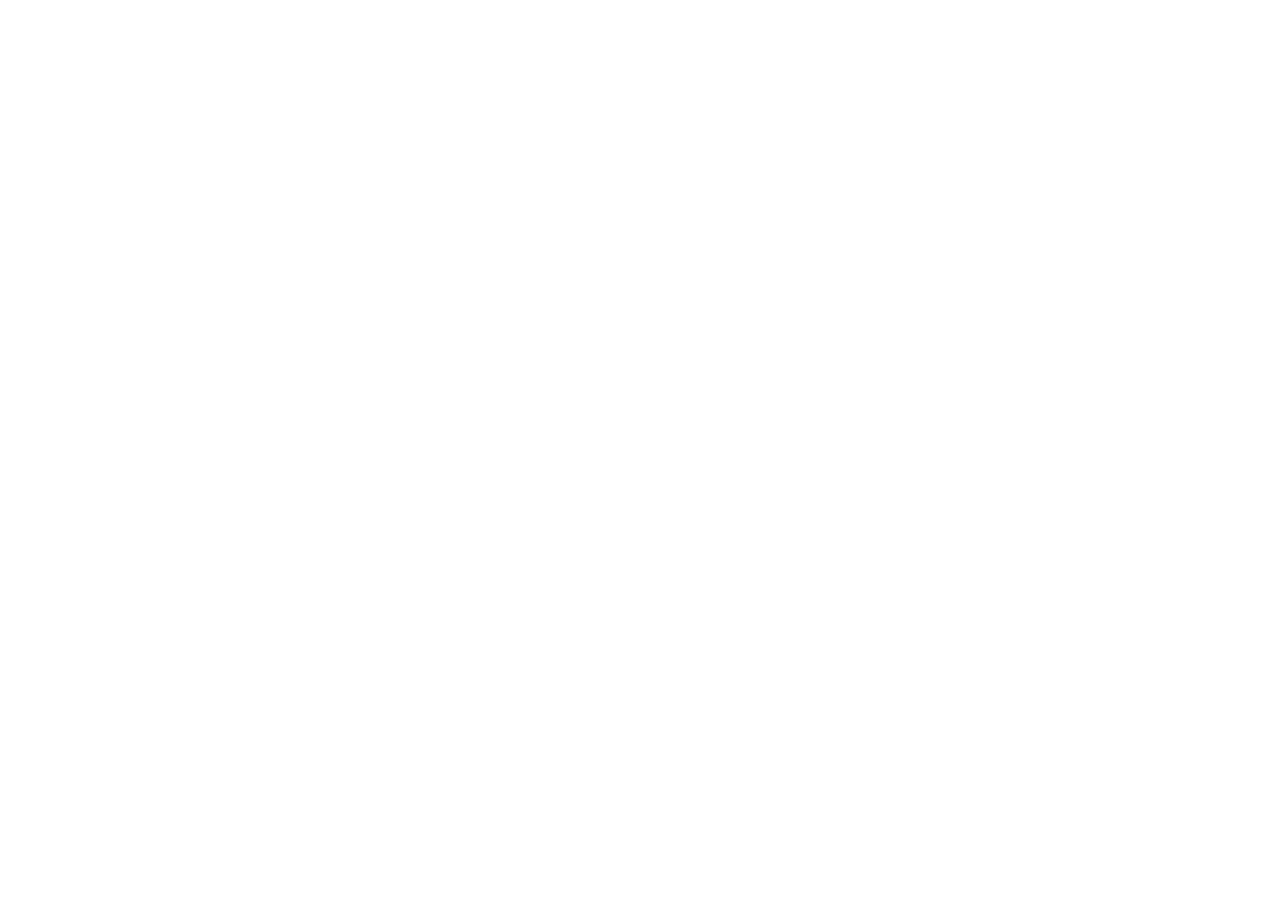
==== website/hacker_pca.html @ 33e0c54a "moved d3.js" ====
<!DOCTYPE html>
<html>
  <head>
    <title>Hacker School Github Data</title>
    <meta charset="utf-8">
    <style>
      .axis {
        font-family: arial;
        font-size:0.6em;
      }
      path {
        fill:none;
        stroke:black;
        stroke-width:2px;
      }
      .tick {
        /*fill:none;
        stroke:black;*/
      }
      circle {
        stroke:black;
        stroke-width:0.5px;
        fill:MediumSeaGreen;
      }

      path.line{
        stroke:MediumSeaGreen;
      }
    </style>

    <script type="text/javascript" src="js/d3.js"></script>

    <script>
      function draw(data) {
        "use strict";

        //var data = data.nodes;

        var margin = 50,
            height = 500,
            width = 800,
            x_extent = d3.extent(data.nodes, function(d) {return d.x}),
            y_extent = d3.extent(data.nodes, function(d) {return d.y});

        var x_scale = d3.scale.sqrt()
            .range([margin, width-margin])
            .domain(x_extent);

        var y_scale = d3.scale.sqrt()
            .range([height-margin, margin]) // margin-height to reverse direction
            .domain(y_extent);

         d3.select('body')
        .append('svg')
        .attr('width', width)
        .attr('height', height)   
        
        var x_axis = d3.svg.axis().scale(x_scale);
        var y_axis = d3.svg.axis().scale(y_scale).orient('left');

        d3.select('svg')
        .append('g')
        .attr('class', 'x axis')
        .attr('transform', 'translate(0,' + (height-margin) + ')')
        .call(x_axis);

        d3.select('svg')
        .append('g')
        .attr('class', 'y axis')
        .attr('transform', 'translate(' + margin + ',0)')
        .call(y_axis);

        d3.select('svg')
        .selectAll('lines')
        //.data(dataline)
        .data(data.links)
        .enter()
        .append('svg:line')
        .attr('x1', function(d) {return x_scale(d.x1)})
        .attr('y1', function(d) {return y_scale(d.y1)})
        .attr('x2', function(d) {return x_scale(d.x2)})
        .attr('y2', function(d) {return y_scale(d.y2)})
        .style('stroke', 'rgb(6, 120, 155)')
        .style('stroke-width', 3);

        d3.select('svg')
        .selectAll('circle')
        .data(data.nodes)
        .enter()
        .append('circle')
        .attr('cx', function(d) {return x_scale(d.x)})
        .attr('cy', function(d) {return y_scale(d.y)})
        .attr('r', function(d) {return 6})
        .append("svg:title")
        .text(function(d) { return d.login; })
        .attr("xlink:href", function(d) {
          return d.url
        });

        d3.select('body')
        .append('div')
        .selectAll('img')
        .data(data.nodes)
        .enter()
        .append('img')
        .attr('height', '40px')
        .attr('width', '40px')
        .attr('src', function(d) {return d.avatar_url})
        .on('click', function(d) { alert(d.login) })
        .attr('title', function(d) {return d.login});

      }
    </script>
  </head>
  <body>
    <script>
      d3.json("data/hackers_pca.json", draw);
    </script>
  </body>
</html>
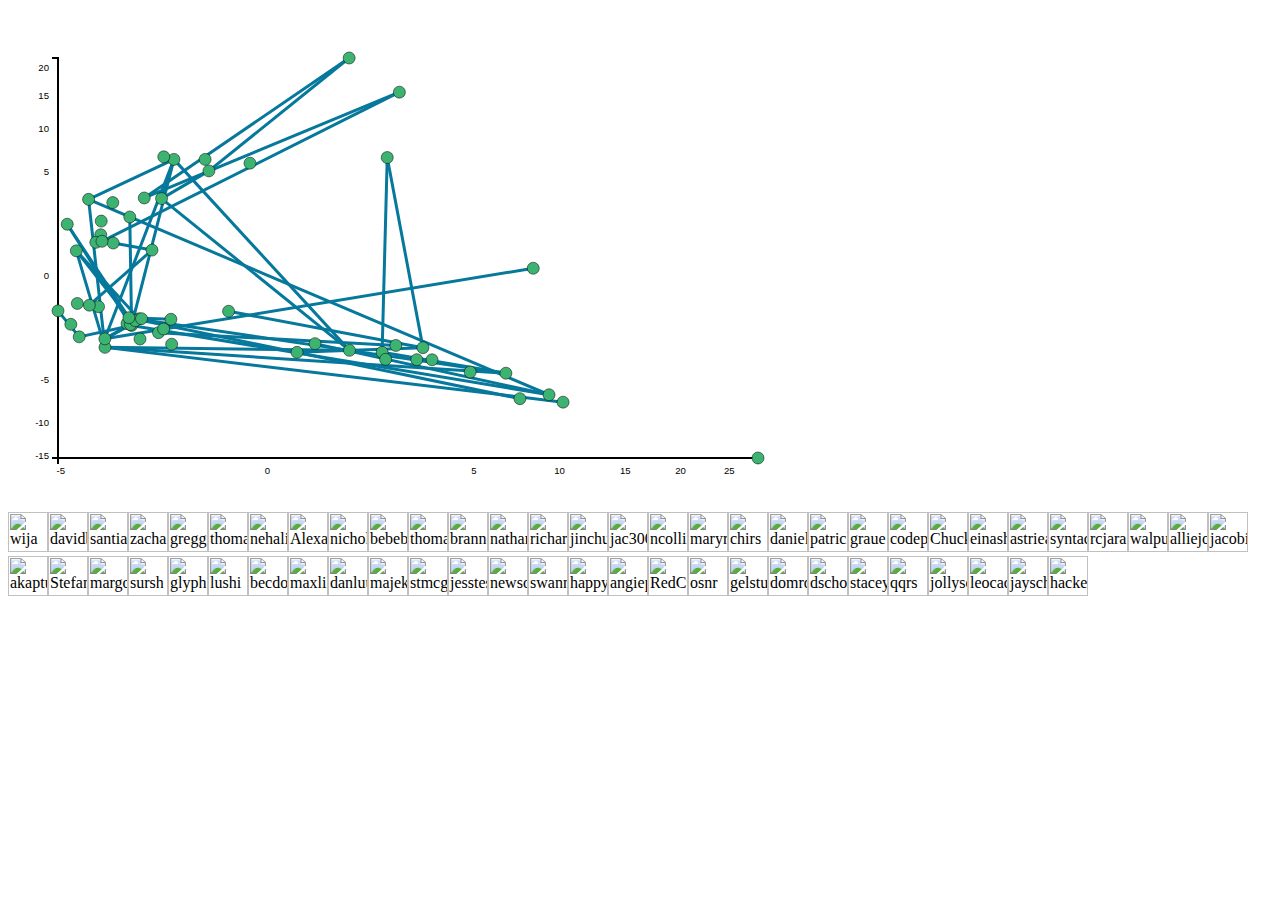
==== commit 600c7162: "Draw connections for a single hacker" ====
--- a/website/hacker_pca.html
+++ b/website/hacker_pca.html
@@ -29,6 +29,7 @@
     </style>
 
     <script type="text/javascript" src="js/d3.js"></script>
+    <script type="text/javascript" src="js/underscore-min.js"></script>
 
     <script>
       function draw(data) {
@@ -71,8 +72,7 @@
         .call(y_axis);
 
         d3.select('svg')
-        .selectAll('lines')
-        //.data(dataline)
+        .selectAll('line')
         .data(data.links)
         .enter()
         .append('svg:line')
@@ -106,8 +106,38 @@
         .attr('height', '40px')
         .attr('width', '40px')
         .attr('src', function(d) {return d.avatar_url})
-        .on('click', function(d) { alert(d.login) })
-        .attr('title', function(d) {return d.login});
+        .attr('title', function(d) {return d.login})
+        .on('click', function(d) {
+          var hacker = d.id;
+          var filteredlinks = _.filter(data.links,
+                          function(l) { return l.source == hacker || l.target == hacker });
+          //alert("hello");
+
+          var lines = d3.select('svg')
+          .selectAll('line')
+          .data([])
+          .exit()
+          .remove();
+
+          console.log(filteredlinks);
+          //lines.exit().remove();
+
+          var lines = d3.select('svg')
+          .selectAll('line')
+          .data(filteredlinks)
+          .enter()
+          .append('svg:line')
+          .attr('x1', function(d) {return x_scale(d.x1)})
+          .attr('y1', function(d) {return y_scale(d.y1)})
+          .attr('x2', function(d) {return x_scale(d.x2)})
+          .attr('y2', function(d) {return y_scale(d.y2)})
+          .style('stroke', 'rgb(6, 120, 155)')
+          .style('stroke-width', 3);
+
+          
+        });
+
+
 
       }
     </script>
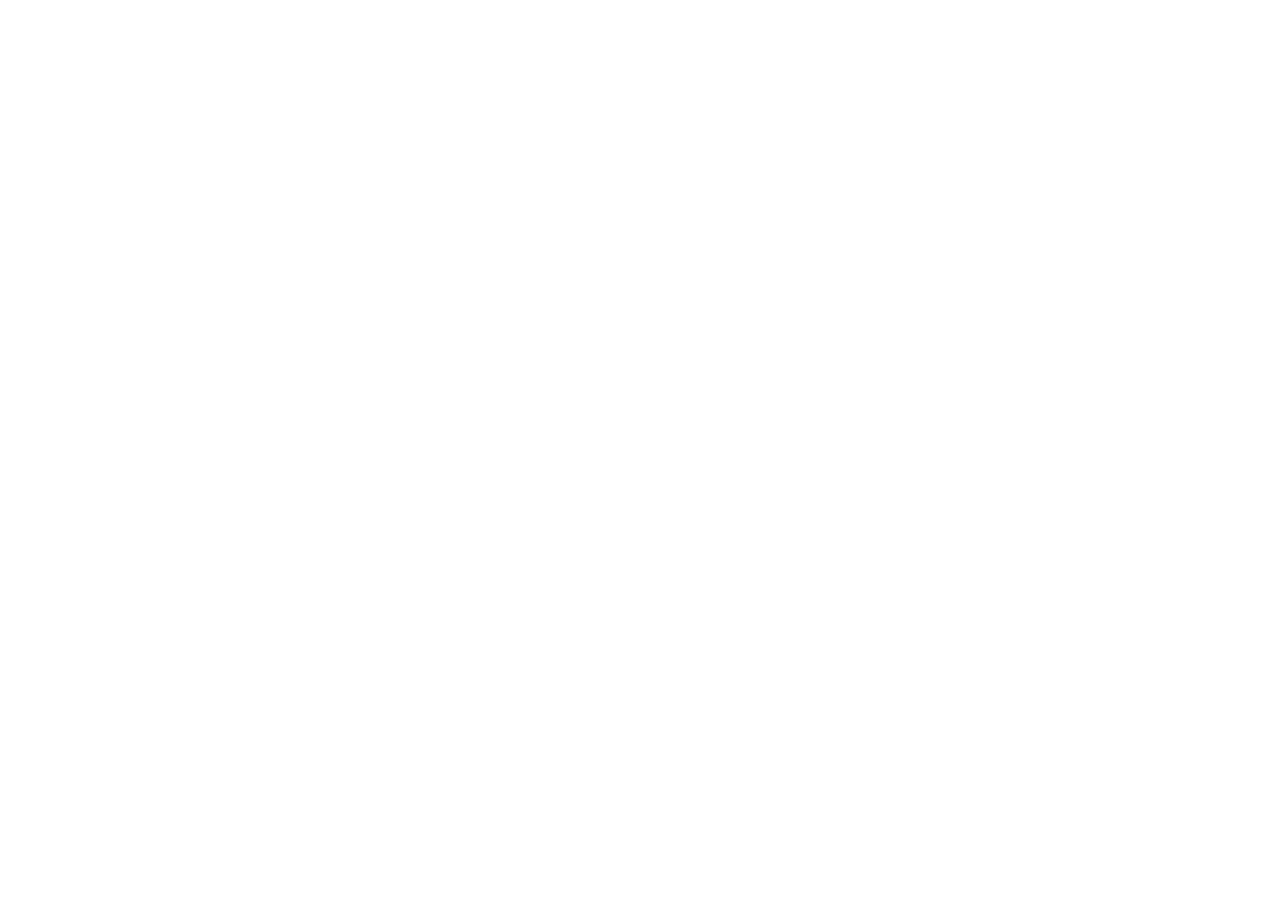
==== commit bb272d60: "Display images of collaborators" ====
--- a/website/hacker_pca.html
+++ b/website/hacker_pca.html
@@ -3,144 +3,14 @@
   <head>
     <title>Hacker School Github Data</title>
     <meta charset="utf-8">
-    <style>
-      .axis {
-        font-family: arial;
-        font-size:0.6em;
-      }
-      path {
-        fill:none;
-        stroke:black;
-        stroke-width:2px;
-      }
-      .tick {
-        /*fill:none;
-        stroke:black;*/
-      }
-      circle {
-        stroke:black;
-        stroke-width:0.5px;
-        fill:MediumSeaGreen;
-      }
+    
+    <link type="text/css" href="css/hacker_pca.css" rel="stylesheet" />
 
-      path.line{
-        stroke:MediumSeaGreen;
-      }
-    </style>
+    <script type="text/javascript" src="jslib/d3.js"></script>
+    <script type="text/javascript" src="jslib/underscore-min.js"></script>
 
-    <script type="text/javascript" src="js/d3.js"></script>
-    <script type="text/javascript" src="js/underscore-min.js"></script>
+    <script type="text/javascript" src="js/pca_graph.js"></script>
 
-    <script>
-      function draw(data) {
-        "use strict";
-
-        //var data = data.nodes;
-
-        var margin = 50,
-            height = 500,
-            width = 800,
-            x_extent = d3.extent(data.nodes, function(d) {return d.x}),
-            y_extent = d3.extent(data.nodes, function(d) {return d.y});
-
-        var x_scale = d3.scale.sqrt()
-            .range([margin, width-margin])
-            .domain(x_extent);
-
-        var y_scale = d3.scale.sqrt()
-            .range([height-margin, margin]) // margin-height to reverse direction
-            .domain(y_extent);
-
-         d3.select('body')
-        .append('svg')
-        .attr('width', width)
-        .attr('height', height)   
-        
-        var x_axis = d3.svg.axis().scale(x_scale);
-        var y_axis = d3.svg.axis().scale(y_scale).orient('left');
-
-        d3.select('svg')
-        .append('g')
-        .attr('class', 'x axis')
-        .attr('transform', 'translate(0,' + (height-margin) + ')')
-        .call(x_axis);
-
-        d3.select('svg')
-        .append('g')
-        .attr('class', 'y axis')
-        .attr('transform', 'translate(' + margin + ',0)')
-        .call(y_axis);
-
-        d3.select('svg')
-        .selectAll('line')
-        .data(data.links)
-        .enter()
-        .append('svg:line')
-        .attr('x1', function(d) {return x_scale(d.x1)})
-        .attr('y1', function(d) {return y_scale(d.y1)})
-        .attr('x2', function(d) {return x_scale(d.x2)})
-        .attr('y2', function(d) {return y_scale(d.y2)})
-        .style('stroke', 'rgb(6, 120, 155)')
-        .style('stroke-width', 3);
-
-        d3.select('svg')
-        .selectAll('circle')
-        .data(data.nodes)
-        .enter()
-        .append('circle')
-        .attr('cx', function(d) {return x_scale(d.x)})
-        .attr('cy', function(d) {return y_scale(d.y)})
-        .attr('r', function(d) {return 6})
-        .append("svg:title")
-        .text(function(d) { return d.login; })
-        .attr("xlink:href", function(d) {
-          return d.url
-        });
-
-        d3.select('body')
-        .append('div')
-        .selectAll('img')
-        .data(data.nodes)
-        .enter()
-        .append('img')
-        .attr('height', '40px')
-        .attr('width', '40px')
-        .attr('src', function(d) {return d.avatar_url})
-        .attr('title', function(d) {return d.login})
-        .on('click', function(d) {
-          var hacker = d.id;
-          var filteredlinks = _.filter(data.links,
-                          function(l) { return l.source == hacker || l.target == hacker });
-          //alert("hello");
-
-          var lines = d3.select('svg')
-          .selectAll('line')
-          .data([])
-          .exit()
-          .remove();
-
-          console.log(filteredlinks);
-          //lines.exit().remove();
-
-          var lines = d3.select('svg')
-          .selectAll('line')
-          .data(filteredlinks)
-          .enter()
-          .append('svg:line')
-          .attr('x1', function(d) {return x_scale(d.x1)})
-          .attr('y1', function(d) {return y_scale(d.y1)})
-          .attr('x2', function(d) {return x_scale(d.x2)})
-          .attr('y2', function(d) {return y_scale(d.y2)})
-          .style('stroke', 'rgb(6, 120, 155)')
-          .style('stroke-width', 3);
-
-          
-        });
-
-
-
-      }
-    </script>
   </head>
   <body>
     <script>
--- a/website/css/hacker_pca.css
+++ b/website/css/hacker_pca.css
@@ -0,0 +1,23 @@
+.axis {
+    font-family: arial;
+    font-size:0.6em;
+}
+path {
+    fill:none;
+    stroke:black;
+    stroke-width:2px;
+}
+.tick {
+    /*fill:none;
+    stroke:black;*/
+}
+circle {
+    stroke:black;
+    stroke-width:0.5px;
+    fill:MediumSeaGreen;
+}
+
+path.line{
+    stroke:MediumSeaGreen;
+}
+
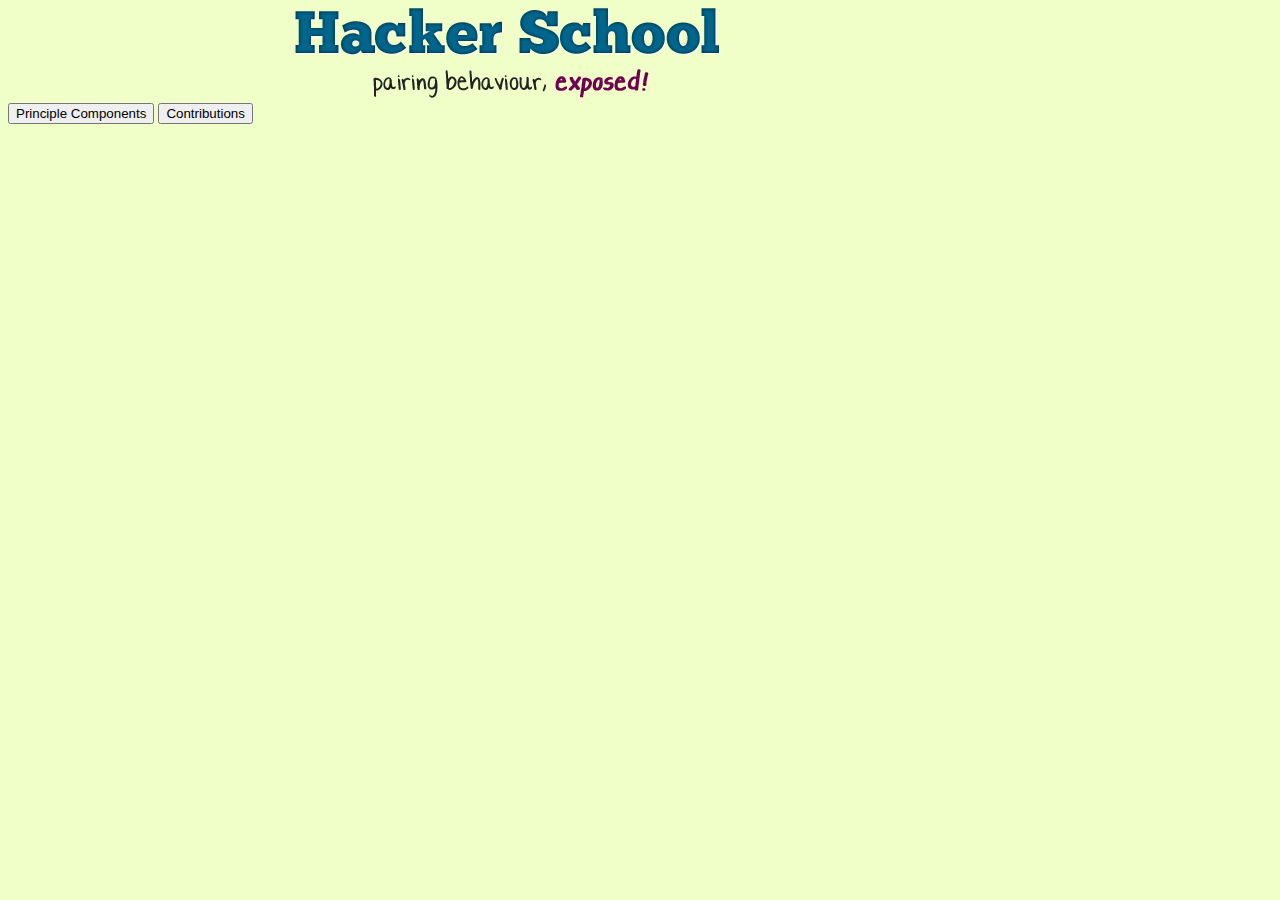
==== commit 9d36bfc3: "Added buttons to change coordinate sets" ====
--- a/website/hacker_pca.html
+++ b/website/hacker_pca.html
@@ -3,7 +3,8 @@
   <head>
     <title>Hacker School Github Data</title>
     <meta charset="utf-8">
-    
+
+    <link href='http://fonts.googleapis.com/css?family=Ubuntu' rel='stylesheet' type='text/css' />
     <link type="text/css" href="css/hacker_pca.css" rel="stylesheet" />
 
     <script type="text/javascript" src="jslib/d3.js"></script>
@@ -13,8 +14,17 @@
 
   </head>
   <body>
+    <div id="topimage" align="center"><img src="image/hs_blue_logo.png" /></div>
+    <button id="pcbutton">Principle Components</button>
+    <button id="contributionsbutton">Contributions</button>
+    <div id="wrapper">
+      <div id="hackers"></div>
+      <div id="graph"><svg id='mainSVG'></svg></div>
+      <div id="collaborators"></div>
+    </div>
     <script>
-      d3.json("data/hackers_pca.json", draw);
+      setupButtons();
+      d3.json("data/hackers_pca.json", function(d) { draw(d, 'pc0', 'pc1') });
     </script>
   </body>
 </html>
--- a/website/css/hacker_pca.css
+++ b/website/css/hacker_pca.css
@@ -1,12 +1,25 @@
+body {
+    /*background-color:#f3f8e6;*/
+    background-color: #f0ffc7;
+    /*font-family:Verdana, Geneva, sans-serif;*/
+    font-family:'Ubuntu', sans-serif;*/
+}
+
+img.collaborator-img {
+    display:block;
+}
+
 .axis {
     font-family: arial;
     font-size:0.6em;
 }
+
 path {
     fill:none;
     stroke:black;
     stroke-width:2px;
 }
+
 .tick {
     /*fill:none;
     stroke:black;*/
@@ -14,10 +27,55 @@
 circle {
     stroke:black;
     stroke-width:0.5px;
-    fill:MediumSeaGreen;
+    fill:#cc0092;
 }
 
+/*
 path.line{
-    stroke:MediumSeaGreen;
+    stroke:navy;
+    fill:navy;
+}
+*/
+
+#topimage {
+    width:1000px;
 }
 
+#wrapper {
+    width:1000px;
+}
+
+#hackers {
+    width:150px;
+    height:600px;
+    float:left;
+}
+
+#graph {
+    width:600px;
+    height:600px;
+    float:left;
+}
+
+#collaborators {
+    width:200px;
+    height:600px;
+    float:left;
+}
+
+.collaborator {
+    width:200px;
+    height:30px;
+    float:none;
+}
+
+.collaborator-image {
+    float:left;
+}
+
+.collaborator-name {
+    width:170px;
+    height:30px;
+    line-height:30px;
+    float:left;
+}
